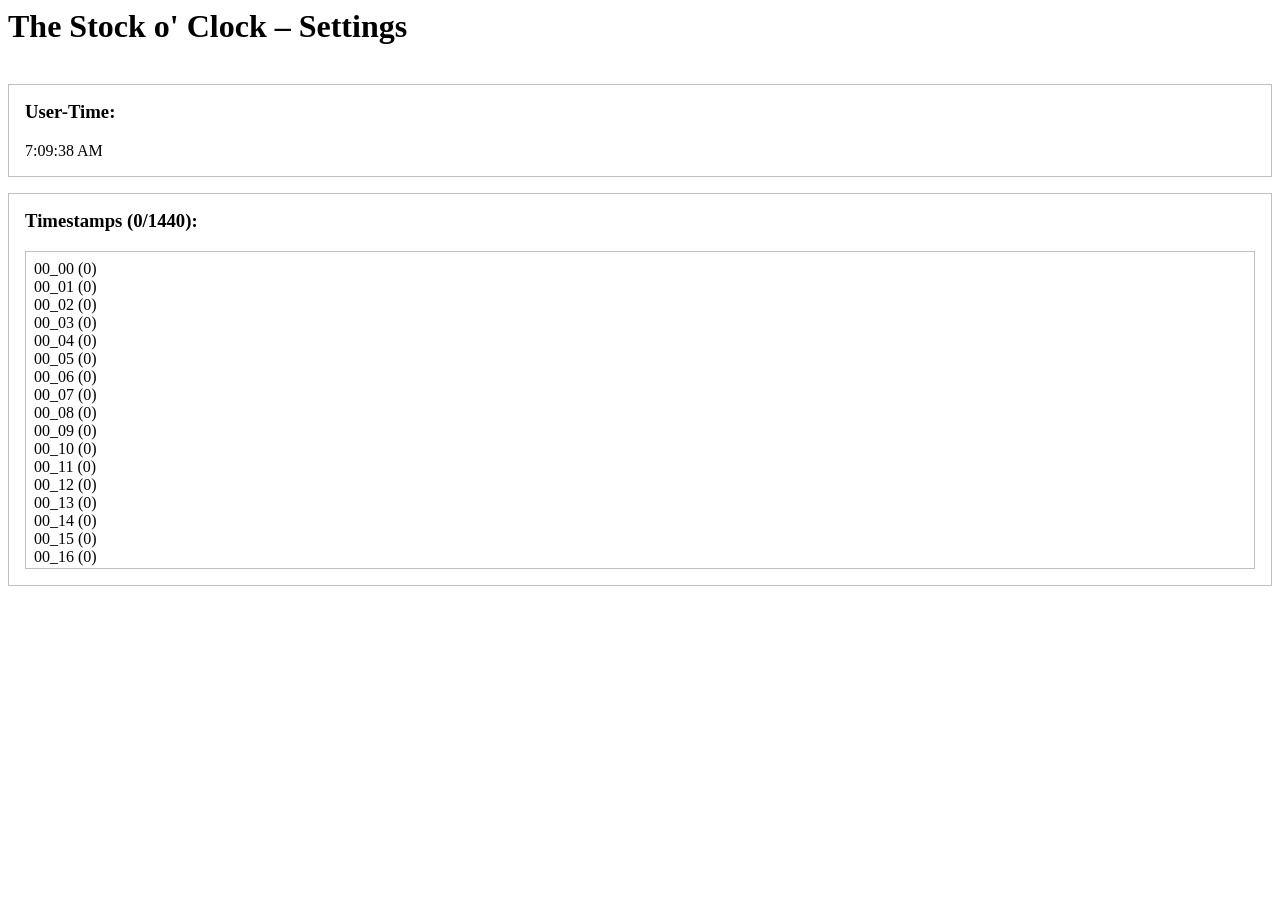
==== settings.html @ 7f653060 "add settings & overview" ====
<!doctype html>
<html lang="en">
  <head>
    <meta charset="UTF-8" />
    <meta name="viewport" content="width=device-width, initial-scale=1.0" />
    <title>The Stock o' Clock – Settings</title>
    <style>
      .setting {
        border: 1px solid silver;
        padding: 1rem;
        margin-bottom: 1rem;
      }

      .setting > :first-child {
        margin-top: 0;
      }

      .setting > :last-child {
        margin-bottom: 0;
      }

      #timestamp-box {
        height: 300px;
        overflow-y: auto;
        border: 1px solid silver;
        padding: 8px;
      }

      #timestamp-box ul {
        list-style: none;
        margin: 0;
        padding: 0;
      }

      #timestamp-box li {
        color: black;
      }

      #timestamp-box li.current {
        color: limegreen;
      }

      #timestamp-box li.current a {
        color: limegreen;
      }
    </style>
  </head>
  <body>
    <h1 style="margin-top: 0">The Stock o' Clock – Settings</h1><br>

    <div class="setting">
      <h3>User-Time:</h3>
      <p id="user-time"></p>
    </div>

    <div class="setting">
      <h3 id="timestamp-heading">Timestamps (0/1440):</h3>
      <div id="timestamp-box">
        <ul id="timestamp-list"></ul>
      </div>
    </div>

    <script>
      const userTimeHeading = document.getElementById("user-time");
      const itemsByTimeCode = new Map();
      let currentItem = null;

      function getCurrentTimeCode() {
        const now = new Date();
        return (
          String(now.getHours()).padStart(2, "0") +
          "_" +
          String(now.getMinutes()).padStart(2, "0")
        );
      }

      function updateUserTime() {
        userTimeHeading.textContent = new Date().toLocaleTimeString();
        highlightCurrentTimeCode();
      }

      function highlightCurrentTimeCode() {
        const item = itemsByTimeCode.get(getCurrentTimeCode());
        if (item === currentItem) return;

        currentItem?.classList.remove("current");
        item?.classList.add("current");
        currentItem = item ?? null;
      }

      updateUserTime();
      setInterval(updateUserTime, 500);

      (async () => {
        let counts = {};

        try {
          const response = await fetch("./backend/timestamps.php", { cache: "no-store" });
          if (response.ok) {
            counts = await response.json();
          }
        } catch {
          // keep every entry marked as missing when the list cannot be loaded
        }

        const list = document.getElementById("timestamp-list");
        const fragment = document.createDocumentFragment();
        let availableCount = 0;

        for (let minutes = 0; minutes < 24 * 60; minutes++) {
          const timeCode =
            String(Math.floor(minutes / 60)).padStart(2, "0") +
            "_" +
            String(minutes % 60).padStart(2, "0");

          const count = counts[timeCode] ?? 0;
          const item = document.createElement("li");

          if (count > 0) {
            const link = document.createElement("a");
            link.href = `./backend/gallery.php?time=${encodeURIComponent(timeCode)}`;
            link.target = "_blank";
            link.rel = "noopener";
            link.textContent = `${timeCode} (${count})`;
            item.appendChild(link);
            availableCount++;
          } else {
            item.textContent = `${timeCode} (${count})`;
          }

          itemsByTimeCode.set(timeCode, item);
          fragment.appendChild(item);
        }

        list.appendChild(fragment);
        highlightCurrentTimeCode();
        document.getElementById("timestamp-heading").textContent =
          `Timestamps (${availableCount}/1440):`;
      })();
    </script>
  </body>
</html>
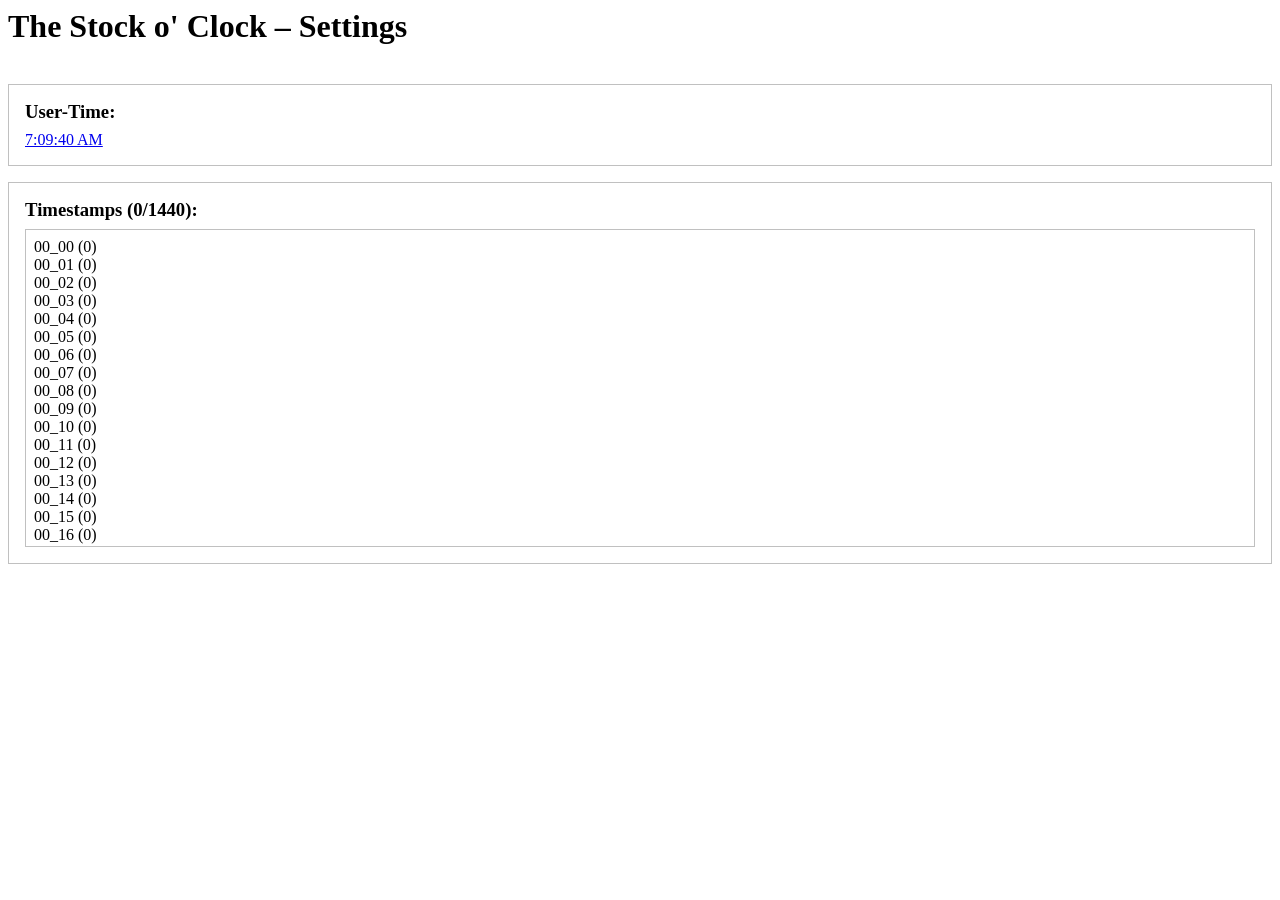
==== commit 436238e4: "update settings formatting" ====
--- a/settings.html
+++ b/settings.html
@@ -11,12 +11,25 @@
         margin-bottom: 1rem;
       }
 
+      .setting h3 {
+        margin-top: 0;
+        margin-bottom: 0;
+      }
+
+      .setting p {
+        margin-top: 0;
+      }
+
       .setting > :first-child {
         margin-top: 0;
       }
 
       .setting > :last-child {
         margin-bottom: 0;
+      }
+
+      .setting h3 {
+        margin-bottom: 0.5rem;
       }
 
       #timestamp-box {
@@ -50,7 +63,7 @@
 
     <div class="setting">
       <h3>User-Time:</h3>
-      <p id="user-time"></p>
+      <p><a href="#" id="user-time"></a></p>
     </div>
 
     <div class="setting">
@@ -64,6 +77,17 @@
       const userTimeHeading = document.getElementById("user-time");
       const itemsByTimeCode = new Map();
       let currentItem = null;
+
+      userTimeHeading.addEventListener("click", (event) => {
+        event.preventDefault();
+        if (!currentItem) return;
+
+        const box = document.getElementById("timestamp-box");
+        const boxRect = box.getBoundingClientRect();
+        const itemRect = currentItem.getBoundingClientRect();
+        box.scrollTop +=
+          itemRect.top - boxRect.top - (box.clientHeight - itemRect.height) / 2;
+      });
 
       function getCurrentTimeCode() {
         const now = new Date();
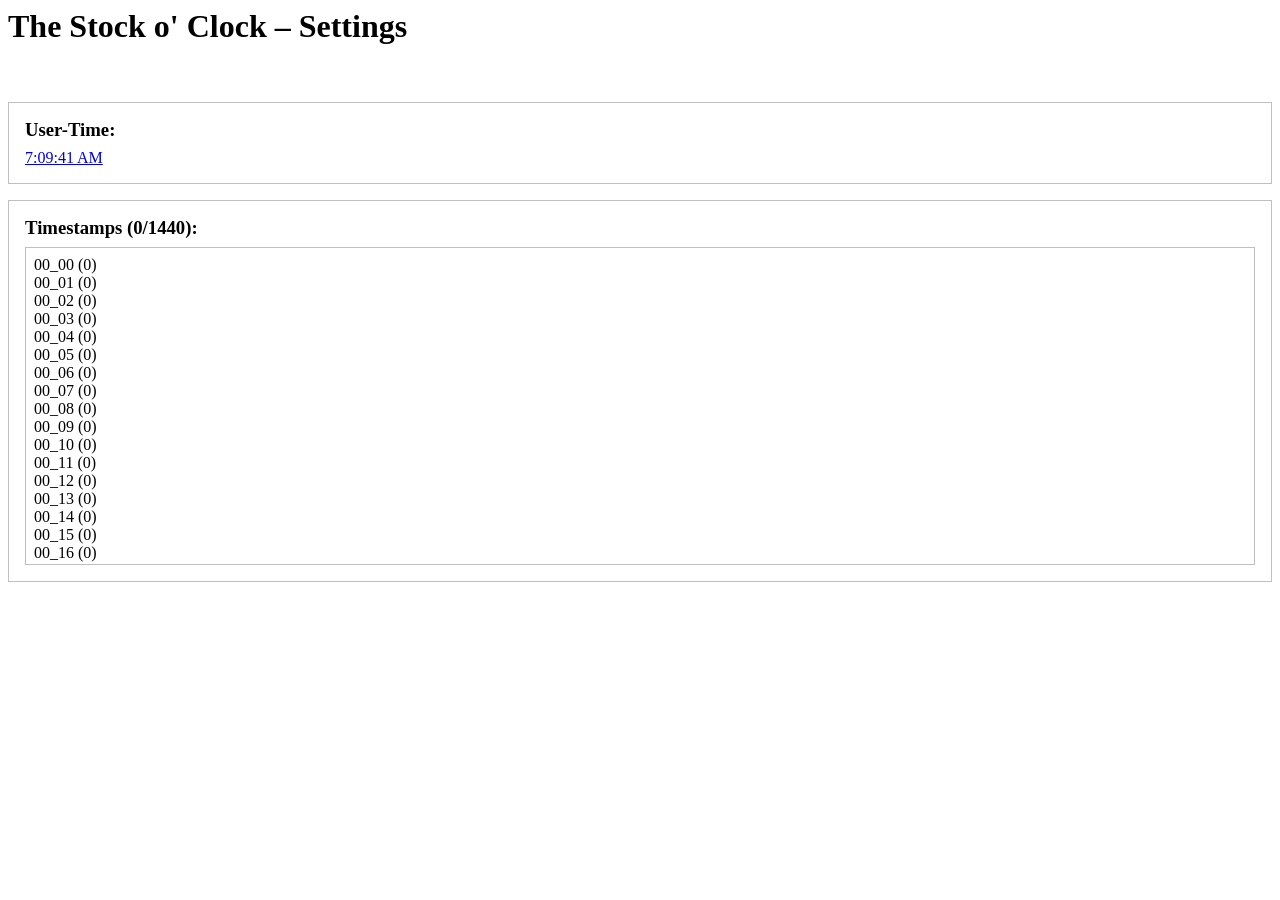
==== commit ba381100: "change settings.html css" ====
--- a/settings.html
+++ b/settings.html
@@ -59,7 +59,7 @@
     </style>
   </head>
   <body>
-    <h1 style="margin-top: 0">The Stock o' Clock – Settings</h1><br>
+    <h1 style="margin-top: 0">The Stock o' Clock – Settings</h1><br><br>
 
     <div class="setting">
       <h3>User-Time:</h3>
